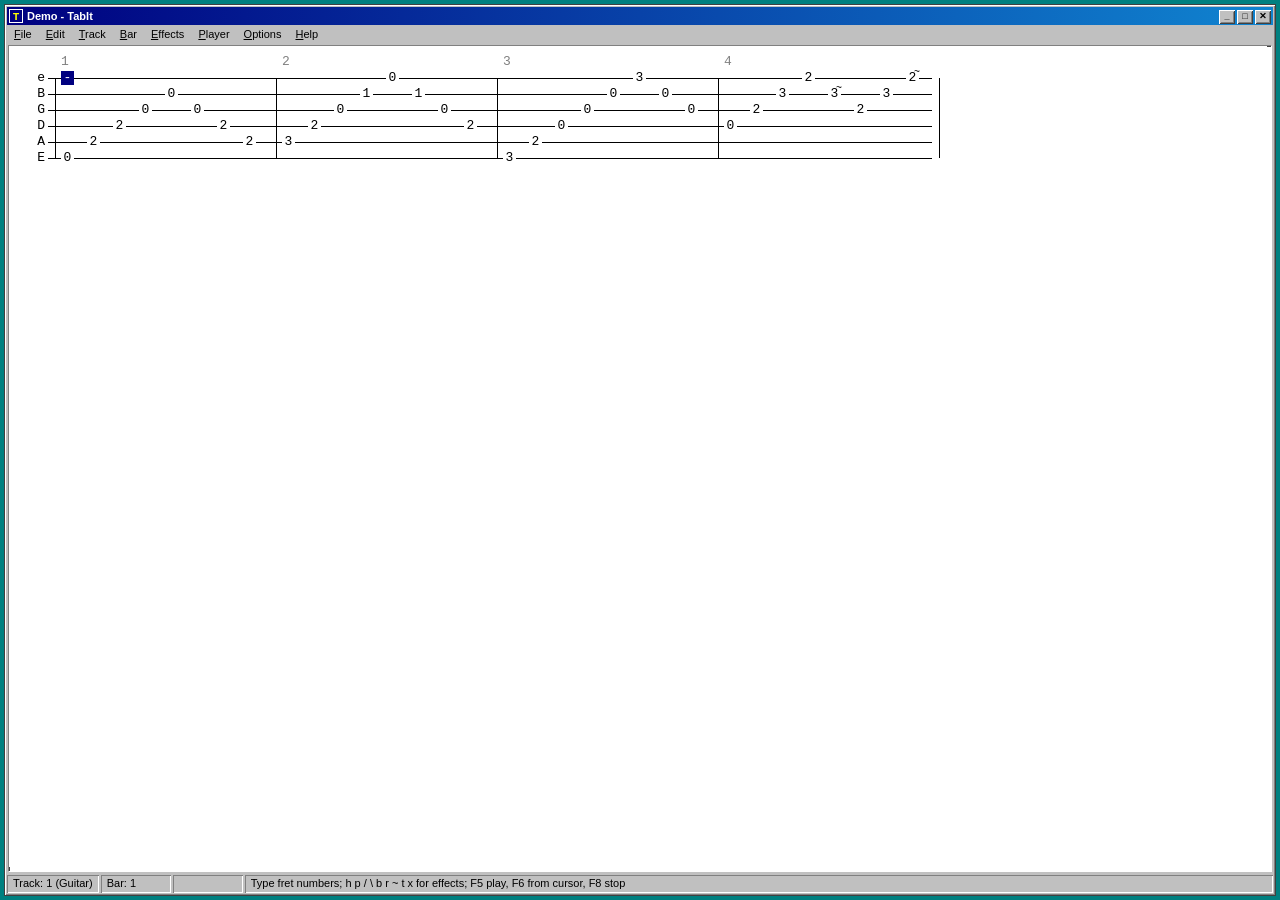
==== docs/index.html @ 864be400 "Add TabIt Web: browser recreation of TabIt 2.03 for GitHub Pages Recreates the look and feel of the " ====
<!DOCTYPE html>
<html lang="en">
<head>
<meta charset="utf-8">
<meta name="viewport" content="width=device-width, initial-scale=1">
<title>Untitled - TabIt</title>
<link rel="stylesheet" href="style.css">
<link rel="icon" href="data:image/svg+xml,%3Csvg xmlns='http://www.w3.org/2000/svg' viewBox='0 0 16 16'%3E%3Crect width='16' height='16' fill='%23000080'/%3E%3Ctext x='8' y='12' font-family='Courier New' font-size='11' font-weight='bold' fill='%23ffff00' text-anchor='middle'%3ET%3C/text%3E%3C/svg%3E">
</head>
<body>
<div id="appwindow">
  <div id="titlebar">
    <span id="titleicon">T</span>
    <span id="titletext">Untitled - TabIt</span>
    <span id="titlebuttons">
      <span class="titlebtn">_</span><span class="titlebtn">&#9633;</span><span class="titlebtn">&#10005;</span>
    </span>
  </div>
  <div id="menubar"></div>
  <div id="editorpane">
    <canvas id="tabcanvas"></canvas>
  </div>
  <div id="statusbar">
    <span class="statuspanel" id="st-track"> Track: 1</span>
    <span class="statuspanel" id="st-bar"> Bar: 1</span>
    <span class="statuspanel" id="st-mode"></span>
    <span class="statuspanel statuswide" id="st-hint"></span>
  </div>
</div>
<div id="dialoglayer" hidden></div>
<input type="file" id="fileinput" accept=".json,.tabit.json" hidden>
<script src="app.js"></script>
</body>
</html>
---- docs/style.css ----
/* TabIt 2.03 tribute — Windows 9x chrome */

:root {
  --face: #c0c0c0;
  --face-light: #ffffff;
  --face-shadow: #808080;
  --face-dark: #404040;
  --title-active: linear-gradient(90deg, #000080, #1084d0);
  --hilite: #000080;
  --hilite-text: #ffffff;
}

* { box-sizing: border-box; }

html, body {
  height: 100%;
  margin: 0;
  background: #008080; /* classic teal desktop */
  font-family: "MS Sans Serif", Tahoma, "Segoe UI", sans-serif;
  font-size: 11px;
  overflow: hidden;
  -webkit-user-select: none;
  user-select: none;
}

#appwindow {
  position: absolute;
  inset: 4px;
  display: flex;
  flex-direction: column;
  background: var(--face);
  border: 1px solid var(--face-dark);
  box-shadow:
    inset 1px 1px 0 var(--face-light),
    inset -1px -1px 0 var(--face-shadow);
  padding: 2px;
}

/* ---- title bar ---- */
#titlebar {
  display: flex;
  align-items: center;
  height: 18px;
  background: var(--title-active);
  color: #fff;
  font-weight: bold;
  padding: 1px 2px;
  flex: none;
}
#titleicon {
  width: 14px; height: 14px;
  background: #000080;
  color: #ffff00;
  font: bold 11px "Courier New", monospace;
  text-align: center;
  line-height: 14px;
  border: 1px solid #fff;
  margin-right: 4px;
  flex: none;
}
#titletext {
  flex: 1;
  white-space: nowrap;
  overflow: hidden;
  text-overflow: ellipsis;
}
#titlebuttons { flex: none; }
.titlebtn {
  display: inline-block;
  width: 16px; height: 14px;
  margin-left: 2px;
  background: var(--face);
  color: #000;
  text-align: center;
  font: bold 9px Tahoma, sans-serif;
  line-height: 13px;
  box-shadow:
    inset 1px 1px 0 var(--face-light),
    inset -1px -1px 0 var(--face-dark),
    inset 2px 2px 0 var(--face),
    inset -2px -2px 0 var(--face-shadow);
}

/* ---- menu bar ---- */
#menubar {
  display: flex;
  height: 19px;
  background: var(--face);
  padding: 1px 0;
  flex: none;
  position: relative;
}
.menutitle {
  padding: 2px 7px 3px;
  cursor: default;
}
.menutitle.open, .menutitle:hover.armed {
  background: var(--hilite);
  color: var(--hilite-text);
}
.menutitle u { text-decoration: underline; }

.menupopup {
  position: absolute;
  min-width: 170px;
  background: var(--face);
  border: 1px solid var(--face-dark);
  box-shadow:
    inset 1px 1px 0 var(--face-light),
    inset -1px -1px 0 var(--face-shadow),
    2px 2px 0 rgba(0,0,0,.35);
  padding: 2px;
  z-index: 100;
}
.menuitem {
  display: flex;
  align-items: center;
  padding: 3px 16px 3px 22px;
  position: relative;
  white-space: nowrap;
  cursor: default;
}
.menuitem .shortcut {
  margin-left: auto;
  padding-left: 24px;
}
.menuitem:hover:not(.disabled) {
  background: var(--hilite);
  color: var(--hilite-text);
}
.menuitem.disabled { color: var(--face-shadow); text-shadow: 1px 1px 0 var(--face-light); }
.menuitem.checked::before {
  content: "\2713";
  position: absolute;
  left: 7px;
}
.menusep {
  height: 0;
  border-top: 1px solid var(--face-shadow);
  border-bottom: 1px solid var(--face-light);
  margin: 3px 1px;
}

/* ---- editor ---- */
#editorpane {
  flex: 1;
  overflow: auto;
  background: #ffffff;
  border: 1px solid;
  border-color: var(--face-shadow) var(--face-light) var(--face-light) var(--face-shadow);
  box-shadow: inset 1px 1px 0 var(--face-dark);
  margin: 1px;
  position: relative;
}
#tabcanvas { display: block; }

/* ---- status bar ---- */
#statusbar {
  display: flex;
  gap: 2px;
  height: 20px;
  padding-top: 2px;
  flex: none;
}
.statuspanel {
  display: inline-block;
  padding: 2px 6px;
  background: var(--face);
  box-shadow:
    inset 1px 1px 0 var(--face-shadow),
    inset -1px -1px 0 var(--face-light);
  white-space: nowrap;
  overflow: hidden;
  min-width: 70px;
}
.statuswide { flex: 1; }

/* ---- dialogs ---- */
#dialoglayer {
  position: absolute;
  inset: 0;
  z-index: 200;
  display: flex;
  align-items: center;
  justify-content: center;
}
.dialog {
  background: var(--face);
  border: 1px solid var(--face-dark);
  box-shadow:
    inset 1px 1px 0 var(--face-light),
    inset -1px -1px 0 var(--face-shadow),
    3px 3px 0 rgba(0,0,0,.35);
  padding: 2px;
  min-width: 280px;
  max-width: 460px;
}
.dialog .dlgtitle {
  background: var(--title-active);
  color: #fff;
  font-weight: bold;
  padding: 2px 4px;
  height: 18px;
  display: flex;
  align-items: center;
}
.dialog .dlgtitle .dlgclose {
  margin-left: auto;
  width: 16px; height: 14px;
  background: var(--face);
  color: #000;
  text-align: center;
  font: bold 9px Tahoma, sans-serif;
  line-height: 13px;
  cursor: default;
  box-shadow:
    inset 1px 1px 0 var(--face-light),
    inset -1px -1px 0 var(--face-dark);
}
.dialog .dlgbody { padding: 10px 12px; }
.dialog .dlgbody label { display: block; margin: 6px 0 2px; }
.dialog .dlgrow { display: flex; gap: 8px; align-items: center; margin: 4px 0; }
.dialog .dlgbuttons {
  display: flex;
  justify-content: flex-end;
  gap: 6px;
  padding: 8px 12px 10px;
}
.dialog pre {
  font: 12px "Courier New", monospace;
  background: #fff;
  border: 1px solid;
  border-color: var(--face-shadow) var(--face-light) var(--face-light) var(--face-shadow);
  padding: 6px;
  max-height: 300px;
  overflow: auto;
  -webkit-user-select: text;
  user-select: text;
}

button, select, input[type=text], input[type=number] {
  font-family: "MS Sans Serif", Tahoma, "Segoe UI", sans-serif;
  font-size: 11px;
}
button {
  min-width: 75px;
  height: 23px;
  background: var(--face);
  border: 1px solid var(--face-dark);
  box-shadow:
    inset 1px 1px 0 var(--face-light),
    inset -1px -1px 0 var(--face-shadow);
  cursor: default;
}
button:active {
  box-shadow:
    inset 1px 1px 0 var(--face-shadow),
    inset -1px -1px 0 var(--face-light);
}
select, input[type=text], input[type=number] {
  background: #fff;
  border: 1px solid;
  border-color: var(--face-shadow) var(--face-light) var(--face-light) var(--face-shadow);
  box-shadow: inset 1px 1px 0 var(--face-dark);
  padding: 2px 3px;
  height: 21px;
}
input[type=range] { width: 120px; }
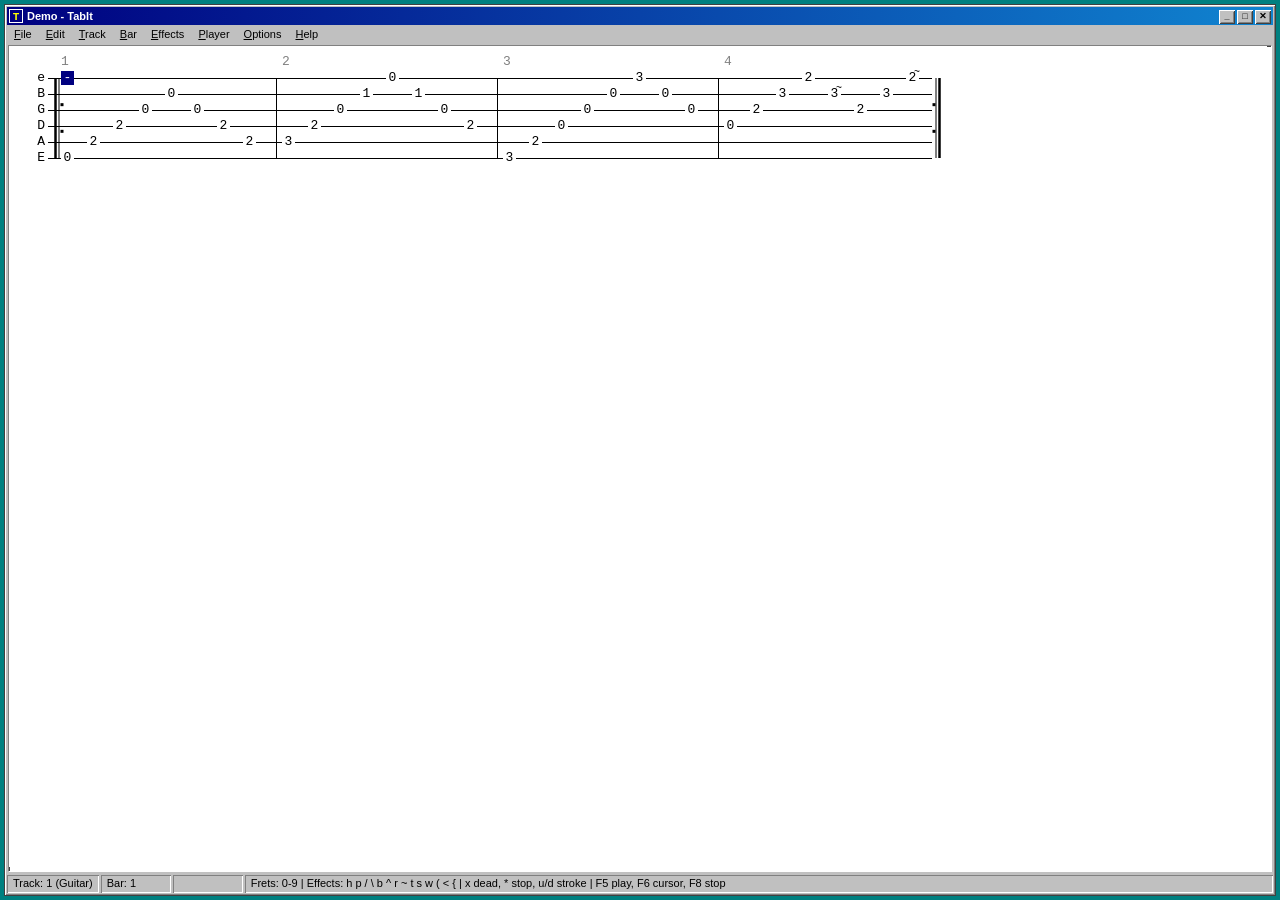
==== commit 990e02cf: "Add .tbt import, repeats, track effects, and player/options features Major step toward TabIt 2.03 fe" ====
--- a/docs/index.html
+++ b/docs/index.html
@@ -28,7 +28,8 @@
   </div>
 </div>
 <div id="dialoglayer" hidden></div>
-<input type="file" id="fileinput" accept=".json,.tabit.json" hidden>
+<input type="file" id="fileinput" accept=".tbt,.json,.tabit.json" hidden>
+<script src="tbt.js"></script>
 <script src="app.js"></script>
 </body>
 </html>
--- a/docs/style.css
+++ b/docs/style.css
@@ -266,3 +266,19 @@
   height: 21px;
 }
 input[type=range] { width: 120px; }
+input[type=color] { width: 40px; height: 21px; padding: 0; }
+
+/* ---- printing ---- */
+#printarea { display: none; }
+@media print {
+  body { background: #fff; overflow: visible; }
+  #appwindow, #dialoglayer { display: none !important; }
+  #printarea {
+    display: block;
+    position: static;
+  }
+  #printarea pre {
+    font: 11px "Courier New", monospace;
+    white-space: pre;
+  }
+}
